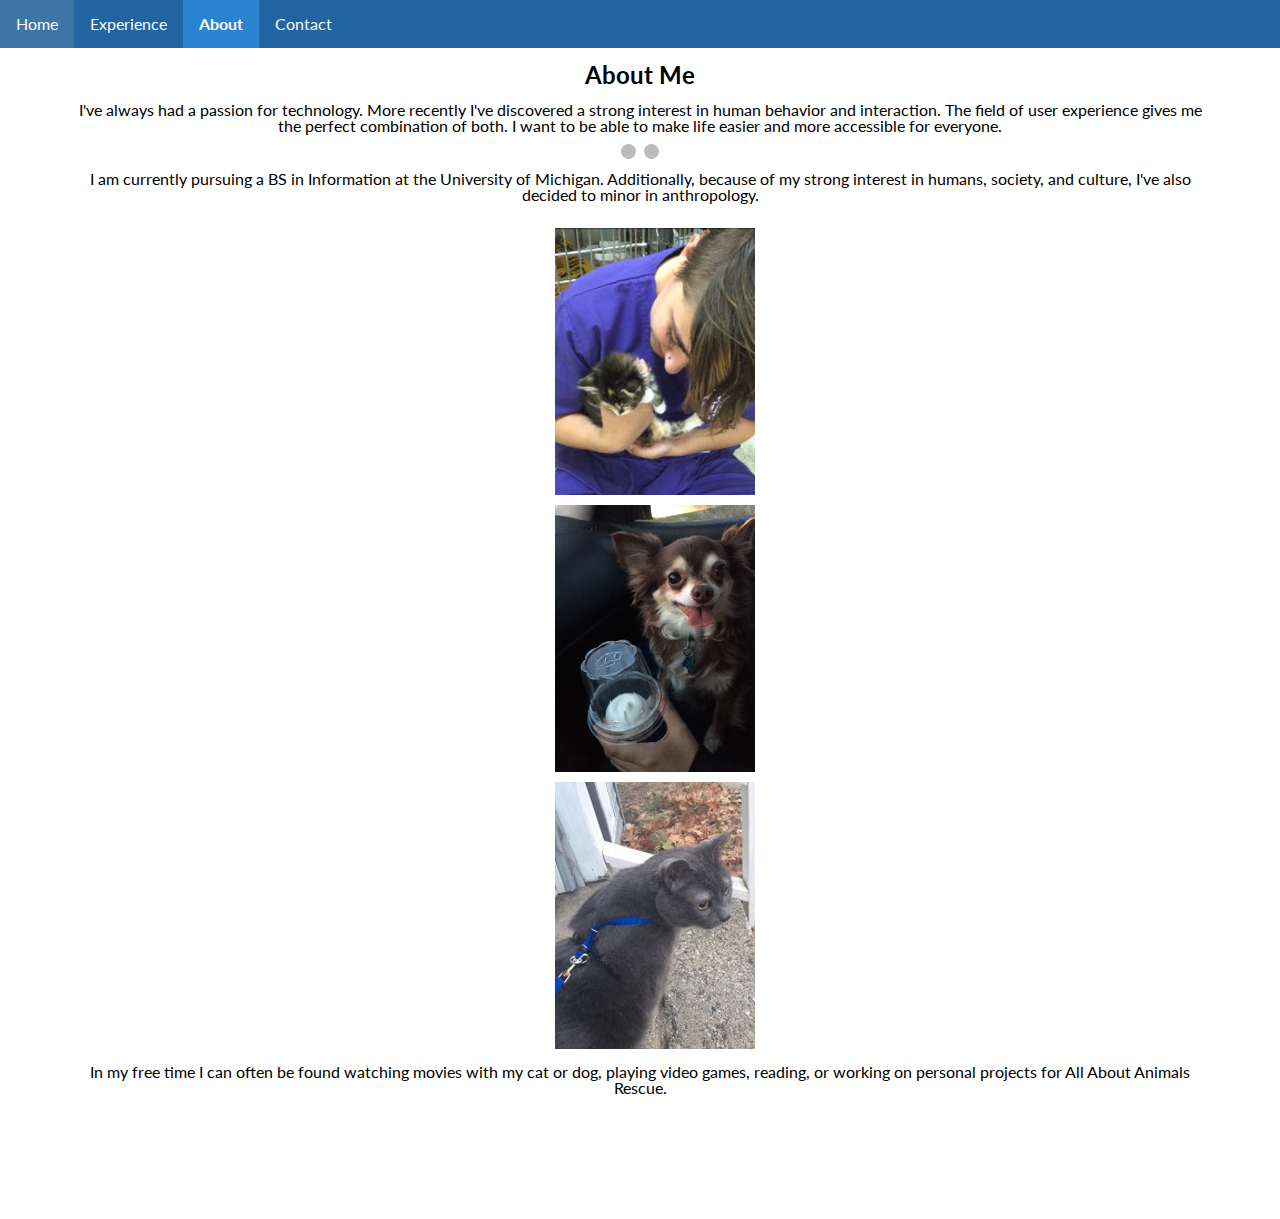
==== about.html @ e39da00f "Add files via upload" ====
<!DOCTYPE html>
<html lang="en" dir="ltr">

<head>
    <meta charset="utf-8">
    <meta name="viewport" content="width=device-width, initial-scale=1.0">
    <link rel="icon" href="images/favicon.png">
    <link rel="stylesheet" href="css/html5reset.css">
    <link rel='stylesheet' href='https://fonts.googleapis.com/css?family=Lato'>
    <link rel='stylesheet' href='css/style.css'>
    <link rel="stylesheet" href="https://use.fontawesome.com/releases/v5.7.1/css/all.css" integrity="sha384-fnmOCqbTlWIlj8LyTjo7mOUStjsKC4pOpQbqyi7RrhN7udi9RwhKkMHpvLbHG9Sr" crossorigin="anonymous">
    <script src="https://code.jquery.com/jquery-3.4.0.js" integrity="sha256-DYZMCC8HTC+QDr5QNaIcfR7VSPtcISykd+6eSmBW5qo=" crossorigin="anonymous"></script>

    <!-- Global site tag (gtag.js) - Google Analytics -->
    <script async src="https://www.googletagmanager.com/gtag/js?id=UA-138469054-1"></script>
    <script>
        window.dataLayer = window.dataLayer || [];

        function gtag() {
            dataLayer.push(arguments);
        }
        gtag('js', new Date());

        gtag('config', 'UA-138469054-1');
    </script>

    <title>About Me</title>
</head>

<!-- JS from W3Schools -->
<script>
    function navClick() {
        var x = document.getElementById("topNav");
        if (x.className === "navbar") {
            x.className += " responsive";
        } else {
            x.className = "navbar";
        }
    }
</script>

<body>
    <a href='#content' class='skip'>Skip to Content</a>
    <header>
        <nav>
            <ul class='navbar' id='topNav'>
                <a href="javascript:void(0);" class="icon" onclick="navClick()">
                    <i class="fa fa-bars"></i>
                </a>
                <li><a href='index.html'>Home</a></li>
                <li><a href='experience.html'>Experience</a></li>
                <li><a href='about.html' class='current'>About</a></li>
                <li><a href='contact.html'>Contact</a></li>
            </ul>
        </nav>
    </header>

    <main id='content'>
        <h1 class='about-h'>About Me</h1>

        <div class="about-container">
            <p>I've always had a passion for technology. More recently I've discovered a strong interest in human behavior and interaction. The field of user experience gives me the perfect combination of both. I want to be able to make life easier
                and more accessible for everyone.</p>

            <div class="slideshow-container">
                <div class="mySlides">
                    <img src='images/IMG_3338.jpg' alt='Image of Kayla' />
                </div>
                <div class="mySlides">
                    <img src='images/IMG_7889.jpg' alt='Image of Kayla' />
                </div>

                <a class="prev" onclick="plusSlides(-1)" tabindex="0">&#10094;</a>
                <a class="next" onclick="plusSlides(1)" tabindex="0">&#10095;</a>
            </div>
            <div class='slideshow-dots' style="text-align:center">
                <span class="dot" onclick="currentSlide(1)"></span>
                <span class="dot" onclick="currentSlide(2)"></span>
            </div>

            <p>I am currently pursuing a BS in Information at the University of Michigan. Additionally, because of my strong interest in humans, society, and culture, I've also decided to minor in anthropology.</p>


            <!-- https://www.w3schools.com/howto/howto_css_flip_card.asp -->
            <div class="flip-card" tabindex="0">
                <div class="flip-card-inner">
                    <div class="flip-card-front">
                        <img src='images/IMG_1580.JPG' alt='Image of Kayla playing with a kitten' />
                    </div>
                    <div class="flip-card-back">
                        <p>This little kitten came in to All About Animals while I was working. I wish I could've adopted her!</p>
                    </div>
                </div>
            </div>
            <div class="flip-card" tabindex="0">
                <div class="flip-card-inner">
                    <div class="flip-card-front">
                        <img src="images/IMG_1045.JPG" alt="Image of Kayla's dog" />
                    </div>
                    <div class="flip-card-back">
                        <p>Here's my dog, Squirt, about to enjoy some ice cream!</p>
                    </div>
                </div>
            </div>
            <div class="flip-card" tabindex="0">
                <div class="flip-card-inner">
                    <div class="flip-card-front">
                        <img src="images/IMG_0671.JPG" alt="Image of Kayla's cat" />
                    </div>
                    <div class="flip-card-back">
                        <p>Here's my cat, Jesse, going for a walk!</p>
                    </div>
                </div>
            </div>


            <p class='last-about-p'>In my free time I can often be found watching movies with my cat or dog, playing video games, reading, or working on personal projects for All About Animals Rescue.</p>
        </div>

    </main>

    <footer>
        <div class="social">
            <a href="https://github.com/kguerrero0607" aria-label="Go to Kayla's GitHub page">
                <i class="fab fa-github-square"></i>
            </a>
            <a href="https://www.linkedin.com/in/kayla-guerrero/" aria-label="Go to Kayla's LinkedIn page">
                <i class="fab fa-linkedin"></i>
            </a>
        </div>
    </footer>

    <script>
        $(window).scroll(function() {
            var navHeight = $('nav').height();

            if ($(window).scrollTop() >= navHeight) {
                $('nav').addClass('fixed-nav');
            } else {
                $('nav').removeClass('fixed-nav');
            }

        })

        // https://www.w3schools.com/howto/howto_js_slideshow.asp
        var slideIndex = 1;
        showSlides(slideIndex);

        // Next/previous controls
        function plusSlides(n) {
            showSlides(slideIndex += n);
        }

        // next/previous keyboard controls
        $('.prev').keydown(function(e) {
            if (e.keyCode == '13') {
                plusSlides(-1);
            };
        })

        $('.next').keydown(function(e) {
            if (e.keyCode == '13') {
                plusSlides(1);
            };
        })

        // Thumbnail image controls
        function currentSlide(n) {
            showSlides(slideIndex = n);
        }

        function showSlides(n) {
            var i;
            var slides = $('.mySlides');
            var dots = $('.dot');
            if (n > slides.length) {
                slideIndex = 1
            }
            if (n < 1) {
                slideIndex = slides.length
            }
            for (i = 0; i < slides.length; i++) {
                slides[i].style.display = "none";
            }
            for (i = 0; i < dots.length; i++) {
                dots[i].className = dots[i].className.replace(" active", "");
            }
            slides[slideIndex - 1].style.display = "block";
            dots[slideIndex - 1].className += " active";
        }
    </script>

</body>

</html>
---- css/style.css ----
body{
  font-family: 'Lato', sans-serif;
}

a{
    text-decoration: none;
}

.background-img{
  max-width: 100vw;
}

.fixed-nav{
  position: fixed;
  top: 0;
  width: 100%;
  z-index: 10;
}

.navbar{
  background-color: #2065a1;
}

.navbar a{
  display: block;
  text-align: left;
  color: #fbf9fb;
  padding: 1em;
  text-decoration: none;
}

.navbar a:hover{
  background-color: #3d75a6;
}


.navbar li a:not(.current){
  display: none;
}

.navbar .icon {
  position: absolute;
  right: 0;
  background-color: #2065a1;
}

.navbar.responsive li{
  position: static;
  display: block;
}

.navbar.responsive li a.icon {
  position: absolute;
  right: 0;
  top: 0;
}

.navbar.responsive li a {
  display: block;
  text-align: left;
}

.current{
  font-weight: bold;
}

.skip {
  position: absolute;
  left: -2000px;
}

.skip:focus {
  position: relative;
  left: 0px;
  border: 2px solid black;
}

.intro-container{
  display: grid;
  grid-template-columns: 1fr 2fr 1fr;
  grid-template-rows: repeat(3,auto);
  text-align: center;
  padding-top: 1em;
  padding-bottom: 2em;
}

.intro-container img{
  margin: auto;
  margin-bottom: 10px;
}

.intro-container p{
  grid-row-start: 2;
  grid-column: 1 / span 3;
  color: #343239;
}

.self1{
  height: 10em;
  grid-column-start: 2;
}

.umsilogo{
  height: 2em;
  grid-row-start: 3;
  grid-column-start: 2;
  justify-self: center;
}

#content h1{
  text-align: center;
  margin-bottom: 10px;
}

.portfolio-container{
  display: flex;
  flex-wrap: wrap;
  justify-content: space-around;
  align-content: space-around;
}

.item{
  max-width: 225px;
}

.item img{
  align-self: center;
}

figure{
  border-radius: 4px;
  margin: 5px;
  background-color: #eeeeee;
  box-shadow: 0 2px 5px #666564;
}

figure img{
  border-top-left-radius: 4px;
  border-top-right-radius: 4px;
}

figcaption{
  padding: 5px;
  text-align: center;
}

.proj-title{
  font-weight: bold;
  padding: .5em;
}

footer{
  text-align: center;
  margin-top: 50px;
}

.fab {
  padding: 20px;
  font-size: 275%;
  text-align: center;
  text-decoration: none;
  color: #2065a1;
}

.exp-container{
  display: grid;
  grid-template-columns: 1fr;
  grid-template-rows: repeat(3,auto);
  grid-row-gap: 15px;
  padding-top: 10px;
  width: 90vw;
  margin: auto;
}

.exp-container ul{
  list-style-type: square;
  padding-left: 20px;
}

#content div.exp-container h1{
  text-decoration: underline;
  text-align: left;
}

.accordion{
  background-color: #f7f7f7;
  color: #343239;
  font-weight: bold;
  padding: 18px;
  width: 90%;
  text-align: left;
  border: solid black;
  outline: none;
  margin: 5px;
}

.acc-panel {
  padding: 0 18px;
  background-color: white;
  overflow: hidden;
}

.edu-container{
  border-radius: 5px;
  margin-top: 10px;
  margin-bottom: 10px;
}

.work-container{
  border-radius: 5px;
  margin-top: 10px;
  margin-bottom: 10px;
}

.skill-container{
  border-radius: 5px;
  margin-top: 10px;
  margin-bottom: 10px;
}

#content .about-h{
  margin-top: 15px;
  font-size: 150%;
}

.about-container{
  display: flex;
  flex-direction: column;
  align-items: center;
  text-align: center;
  width: 90vw;
  margin: auto;
}

.about-container *{
  margin: 5px;
}

.last-about-p{
  margin-top: 25px;
}

/* https://www.w3schools.com/howto/howto_css_flip_card.asp */
.flip-card {
  background-color: transparent;
  width: 200px;
  height: 267px;
  perspective: 1000px;
}

.flip-card-inner {
  position: relative;
  width: 100%;
  height: 100%;
  text-align: center;
  transition: transform 0.8s;
  transform-style: preserve-3d;
}

.flip-card:hover .flip-card-inner, .flip-card:focus .flip-card-inner {
  transform: rotateY(180deg);
}

.flip-card-front, .flip-card-back {
  position: absolute;
  width: 100%;
  height: 100%;
  backface-visibility: hidden;
}

.flip-card-front {
  color: black;
}

.flip-card-back {
  background-color: #2065a1;
  color: white;
  transform: rotateY(180deg);
}

.contact-p{
  font-size: 150%;
  text-align: center;
  padding: 40px;
}

.form-container{
  width: 80vw;
  padding-left: 5px;
  margin: auto;
  margin-top: 20px;
}

textarea{
  height: 200px;
}

input[type=text], select, textarea {
  width: 100%;
  padding: 12px;
  border: 1px solid #ccc;
  border-radius: 4px;
  box-sizing: border-box;
  margin-top: 6px;
  margin-bottom: 16px;
  resize: vertical

}

input[type=submit] {
  background-color: #2065a1;
  color: white;
  padding: 12px 20px;
  border: none;
  border-radius: 4px;
  cursor: pointer;
}


/* https://www.w3schools.com/howto/howto_js_slideshow.asp */
.slideshow-container {
  max-width: 100vw;
  position: relative;
  margin: auto;
}

.mySlides {
  display: none;
}

.prev, .next {
  cursor: pointer;
  position: absolute;
  top: 50%;
  width: auto;
  margin-top: -22px;
  padding: 16px;
  color: white;
  font-weight: bold;
  font-size: 18px;
  transition: 0.6s ease;
  border-radius: 0 3px 3px 0;
  user-select: none;
}

.prev{
  left:0;
}

.next {
  right: 0;
  border-radius: 3px 0 0 3px;
}

.slideshow-dots{
  text-align: center;
}

.dot {
  cursor: pointer;
  height: 15px;
  width: 15px;
  margin: 0 2px;
  background-color: #bbb;
  border-radius: 50%;
  display: inline-block;
  transition: background-color 0.6s ease;
}

.active, .dot:hover, .dot:focus {
  background-color: #717171;
}


@media only screen and (min-width: 700px){
  .navbar{
    display: flex;
    justify-content: flex-start;
    flex-direction: row;
    flex-wrap: wrap;
  }

  .navbar .icon{
    display: none;
  }

  .item{
    max-width: 225px;
  }

  #topNav.navbar li a{
    display: block;
  }

  .current{
    background-color: #2983d1;
  }
}

@media only screen and (min-width: 1200px){

}
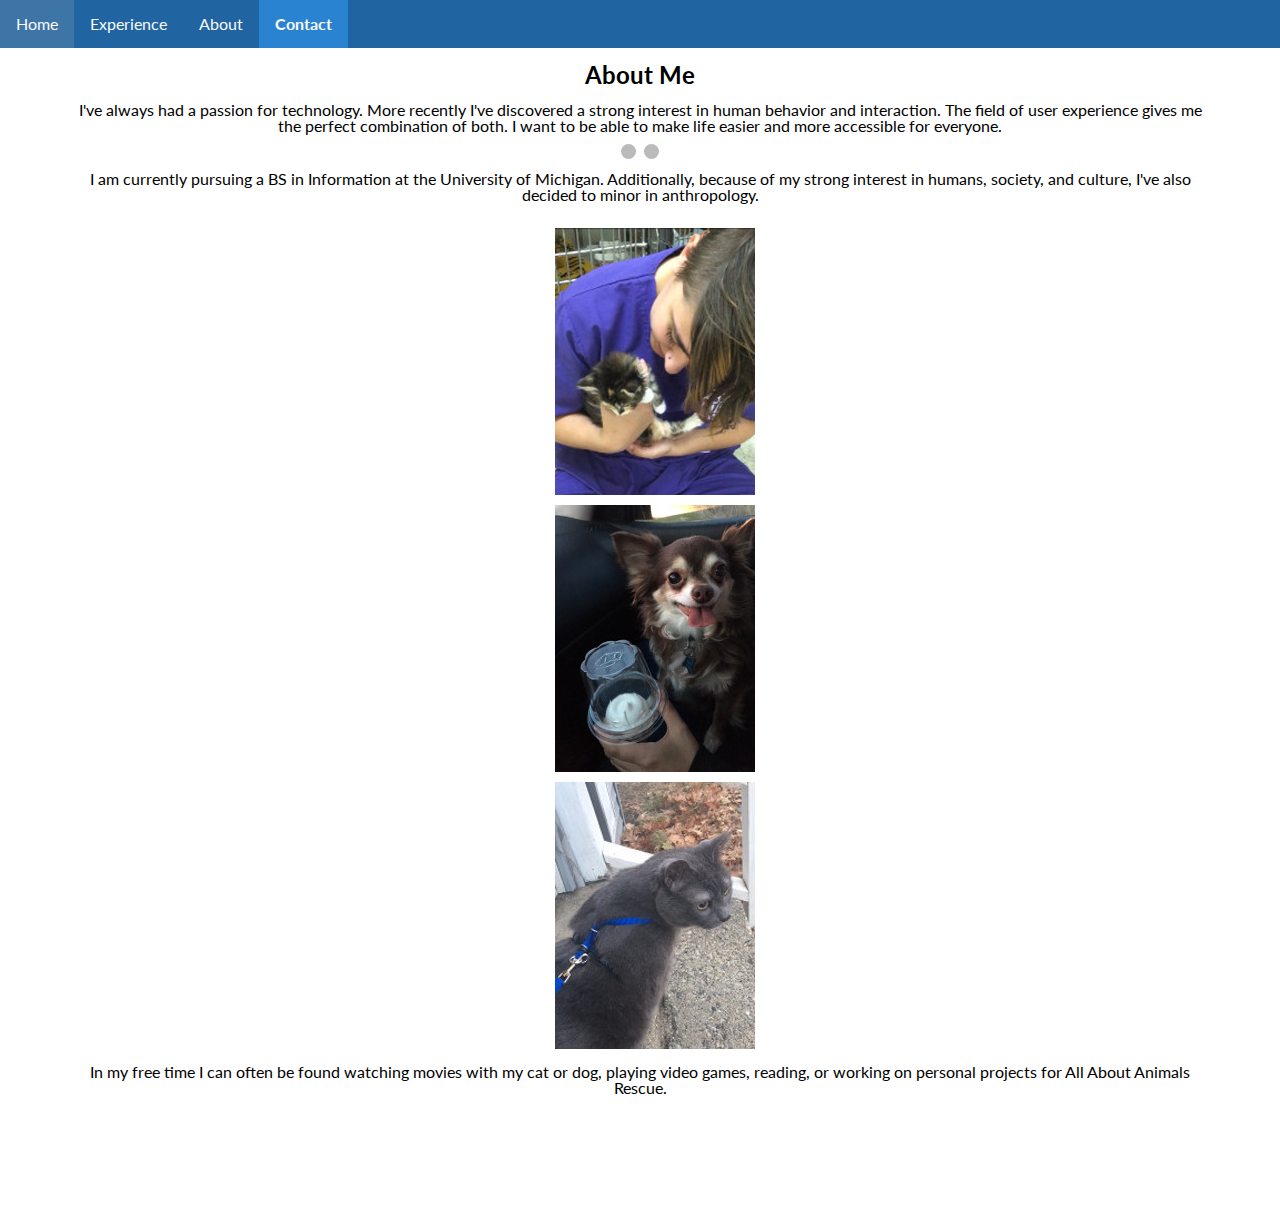
==== commit 42f258c4: "fixing navbar to validate" ====
--- a/about.html
+++ b/about.html
@@ -22,36 +22,35 @@
         gtag('js', new Date());
 
         gtag('config', 'UA-138469054-1');
+
+
+        function navClick() {
+            var x = document.getElementById("topNav");
+            if (x.className === "navbar") {
+                x.className += " responsive";
+            } else {
+                x.className = "navbar";
+            }
+        }
     </script>
 
     <title>About Me</title>
 </head>
 
-<!-- JS from W3Schools -->
-<script>
-    function navClick() {
-        var x = document.getElementById("topNav");
-        if (x.className === "navbar") {
-            x.className += " responsive";
-        } else {
-            x.className = "navbar";
-        }
-    }
-</script>
 
 <body>
     <a href='#content' class='skip'>Skip to Content</a>
     <header>
         <nav>
-            <ul class='navbar' id='topNav'>
+            <div class="navbar" id="topNav">
+                <a href='index.html'>Home</a>
+                <a href='experience.html'>Experience</a>
+                <a href='about.html'>About</a>
+                <a href='contact.html' class='current'>Contact</a>
                 <a href="javascript:void(0);" class="icon" onclick="navClick()">
                     <i class="fa fa-bars"></i>
                 </a>
-                <li><a href='index.html'>Home</a></li>
-                <li><a href='experience.html'>Experience</a></li>
-                <li><a href='about.html' class='current'>About</a></li>
-                <li><a href='contact.html'>Contact</a></li>
-            </ul>
+            </div>
         </nav>
     </header>
 
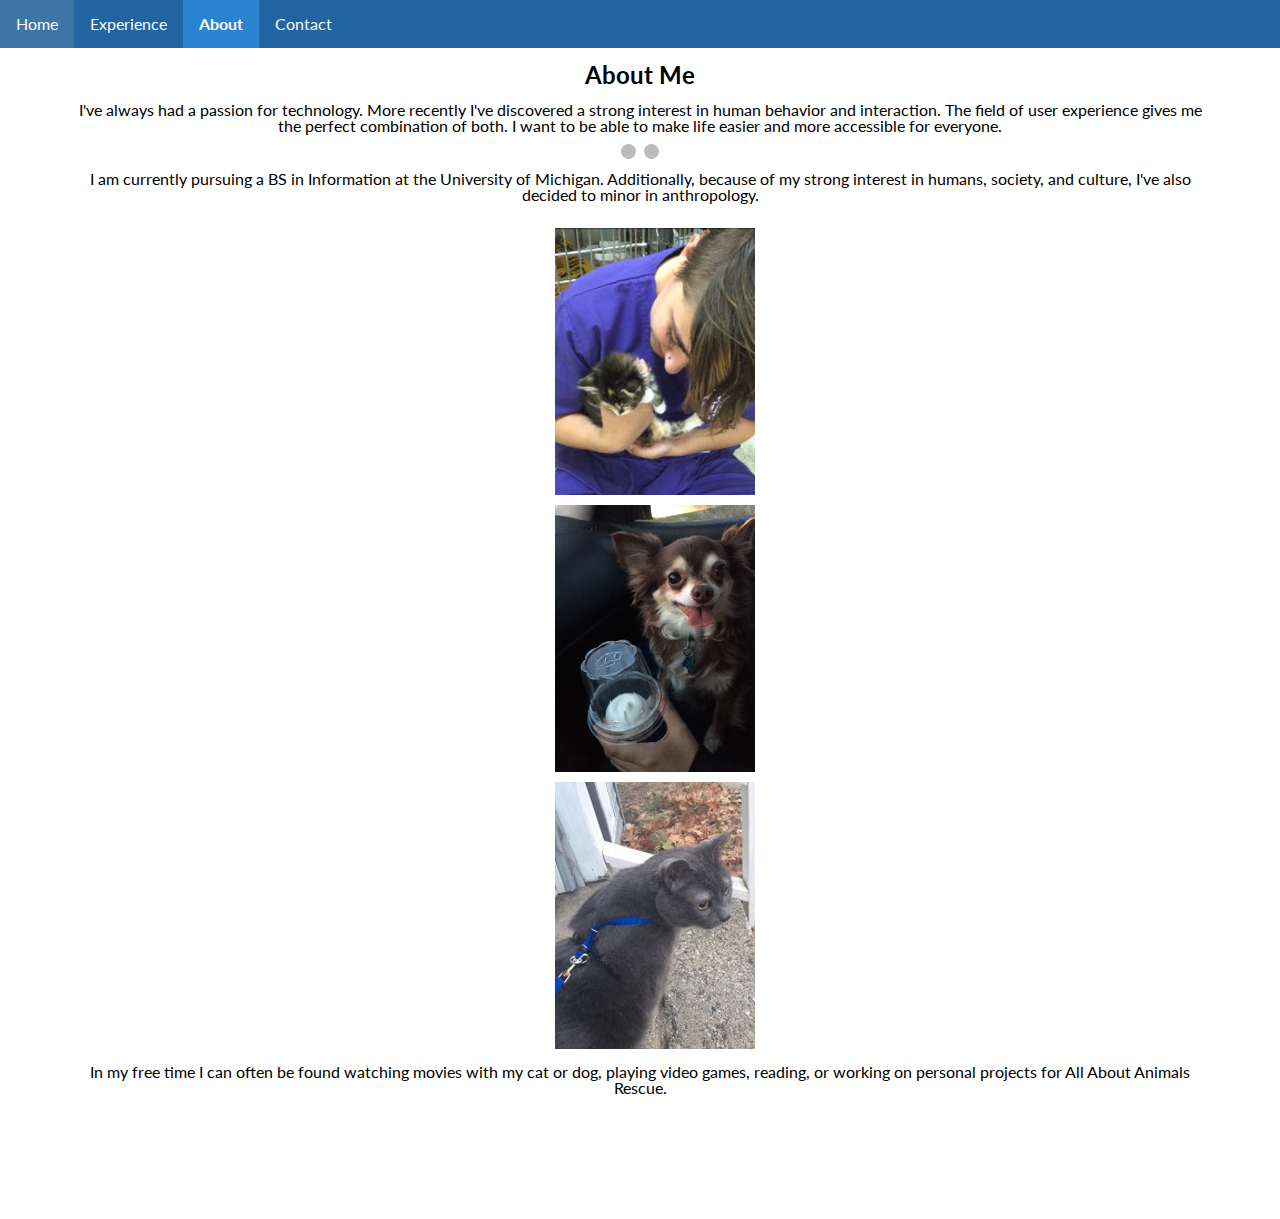
==== commit c6907309: "more navbar fixing" ====
--- a/about.html
+++ b/about.html
@@ -45,8 +45,8 @@
             <div class="navbar" id="topNav">
                 <a href='index.html'>Home</a>
                 <a href='experience.html'>Experience</a>
-                <a href='about.html'>About</a>
-                <a href='contact.html' class='current'>Contact</a>
+                <a href='about.html' class='current'>About</a>
+                <a href='contact.html'>Contact</a>
                 <a href="javascript:void(0);" class="icon" onclick="navClick()">
                     <i class="fa fa-bars"></i>
                 </a>
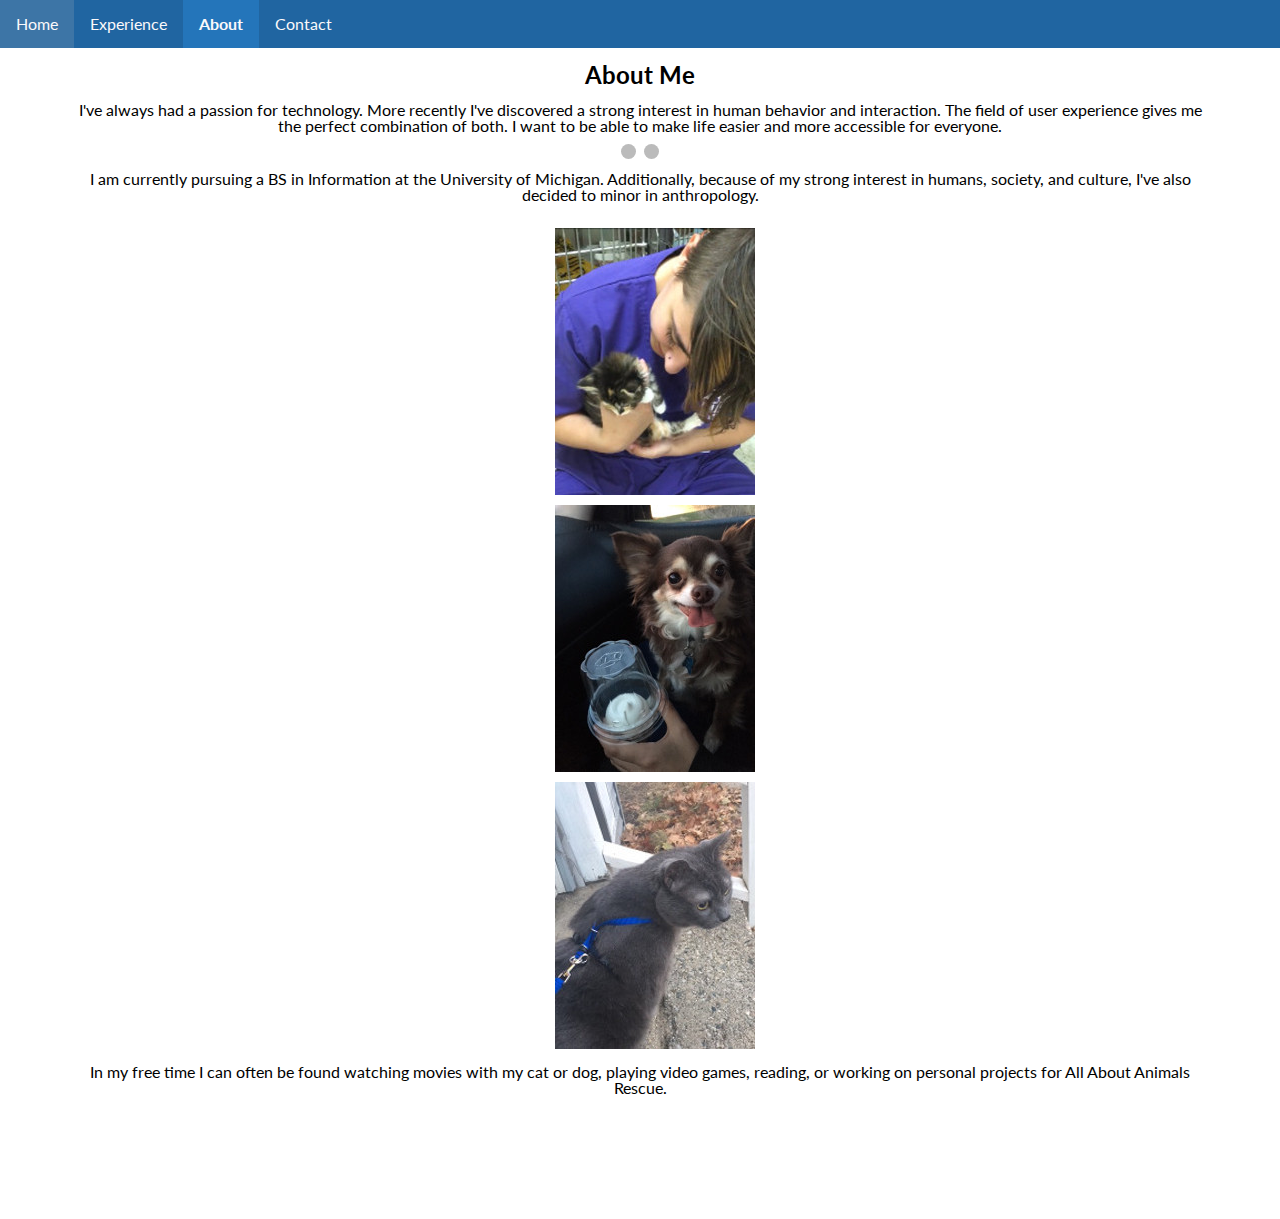
==== commit 0a054083: "alt text" ====
--- a/about.html
+++ b/about.html
@@ -63,10 +63,10 @@
 
             <div class="slideshow-container">
                 <div class="mySlides">
-                    <img src='images/IMG_3338.jpg' alt='Image of Kayla' />
+                    <img src='images/IMG_3338.jpg' alt='Picture of Kayla' />
                 </div>
                 <div class="mySlides">
-                    <img src='images/IMG_7889.jpg' alt='Image of Kayla' />
+                    <img src='images/IMG_7889.jpg' alt='Picture of Kayla' />
                 </div>
 
                 <a class="prev" onclick="plusSlides(-1)" tabindex="0">&#10094;</a>
@@ -84,7 +84,7 @@
             <div class="flip-card" tabindex="0">
                 <div class="flip-card-inner">
                     <div class="flip-card-front">
-                        <img src='images/IMG_1580.JPG' alt='Image of Kayla playing with a kitten' />
+                        <img src='images/IMG_1580.JPG' alt='Picture of Kayla playing with a kitten' />
                     </div>
                     <div class="flip-card-back">
                         <p>This little kitten came in to All About Animals while I was working. I wish I could've adopted her!</p>
@@ -94,7 +94,7 @@
             <div class="flip-card" tabindex="0">
                 <div class="flip-card-inner">
                     <div class="flip-card-front">
-                        <img src="images/IMG_1045.JPG" alt="Image of Kayla's dog" />
+                        <img src="images/IMG_1045.JPG" alt="Picture of Kayla's dog" />
                     </div>
                     <div class="flip-card-back">
                         <p>Here's my dog, Squirt, about to enjoy some ice cream!</p>
@@ -104,7 +104,7 @@
             <div class="flip-card" tabindex="0">
                 <div class="flip-card-inner">
                     <div class="flip-card-front">
-                        <img src="images/IMG_0671.JPG" alt="Image of Kayla's cat" />
+                        <img src="images/IMG_0671.JPG" alt="Picture of Kayla's cat" />
                     </div>
                     <div class="flip-card-back">
                         <p>Here's my cat, Jesse, going for a walk!</p>
--- a/css/style.css
+++ b/css/style.css
@@ -18,11 +18,13 @@
 }
 
 .navbar{
+  display: block;
+  overflow: hidden;
   background-color: #2065a1;
 }
 
 .navbar a{
-  display: block;
+  display: inline-block;
   text-align: left;
   color: #fbf9fb;
   padding: 1em;
@@ -34,28 +36,29 @@
 }
 
 
-.navbar li a:not(.current){
+.navbar a:not(.current){
   display: none;
 }
 
-.navbar .icon {
+.navbar a.icon {
+  display: inline-block;
   position: absolute;
   right: 0;
   background-color: #2065a1;
 }
 
-.navbar.responsive li{
+.navbar.responsive{
   position: static;
   display: block;
 }
 
-.navbar.responsive li a.icon {
+.navbar.responsive a.icon {
   position: absolute;
   right: 0;
   top: 0;
 }
 
-.navbar.responsive li a {
+.navbar.responsive a {
   display: block;
   text-align: left;
 }
@@ -380,7 +383,7 @@
     flex-wrap: wrap;
   }
 
-  .navbar .icon{
+  #topNav.navbar .icon{
     display: none;
   }
 
@@ -388,15 +391,11 @@
     max-width: 225px;
   }
 
-  #topNav.navbar li a{
+  #topNav.navbar a{
     display: block;
   }
 
   .current{
-    background-color: #2983d1;
+    background-color: #2475ba;
   }
 }
-
-@media only screen and (min-width: 1200px){
-
-}
